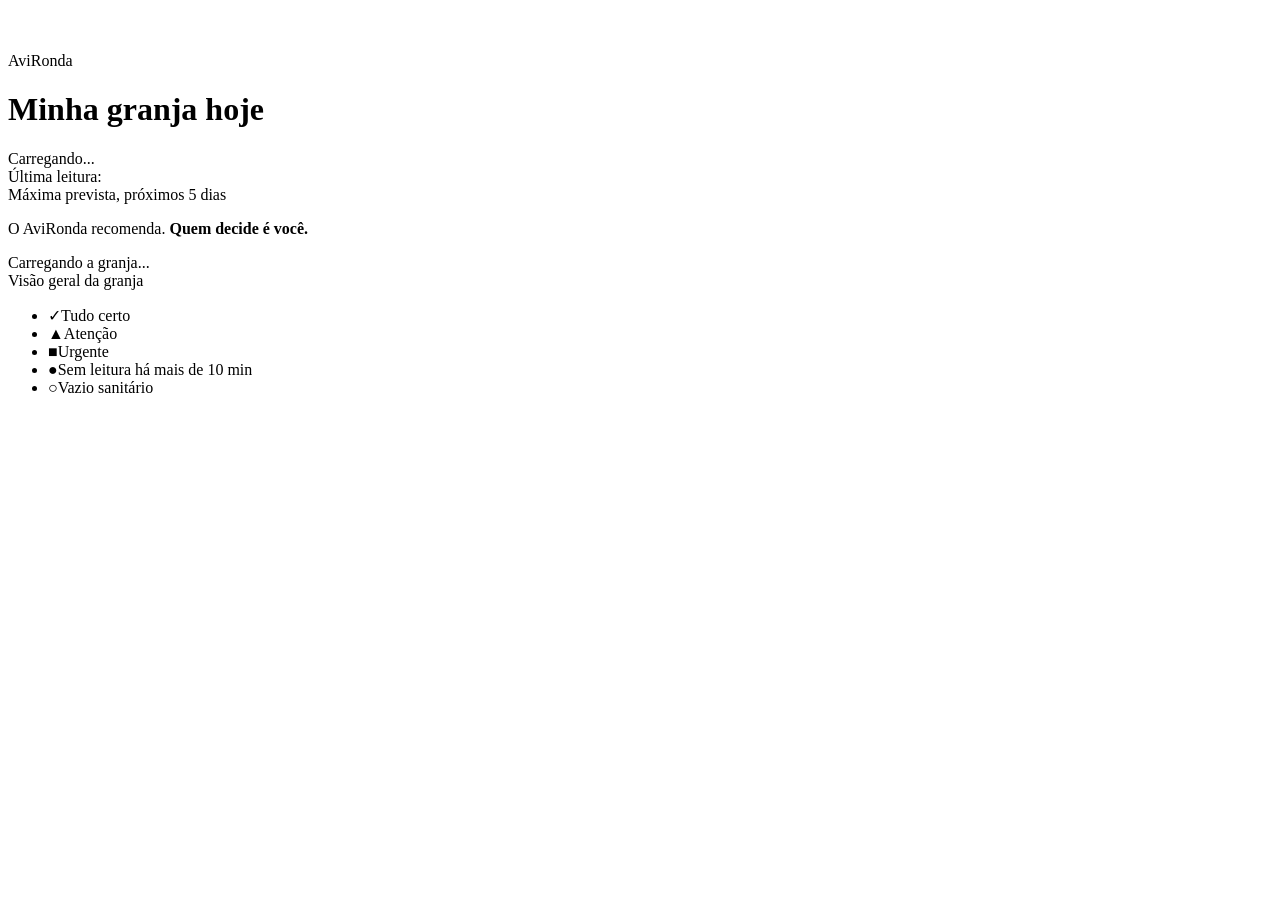
==== app/static/granja/granja.html @ 04481a53 "Tela Minha granja hoje: propriedade em 3D com os 4 galpões - GET /api/v1/propriedade com o estado de" ====
<!doctype html>
<html lang="pt-BR">
<head>
<meta charset="utf-8">
<meta name="viewport" content="width=device-width, initial-scale=1">
<title>Minha granja hoje · AviRonda</title>
<link rel="stylesheet" href="/static/granja/granja.css">
<script src="/static/granja/vendor/three.min.js" defer></script>
<script src="/static/granja/vendor/OrbitControls.js" defer></script>
<script src="/static/granja/granja.js" defer></script>
</head>
<body>
<div id="ar-app" class="ar-app" data-api="/api/v1/propriedade" data-atualizar-seg="60">

  <header class="ar-topo">
    <div class="ar-topo__in">
      <div class="ar-marca">
        <svg width="40" height="40" viewBox="0 0 40 40" fill="none" stroke="#ffffff" stroke-width="2" stroke-linecap="round" stroke-linejoin="round" aria-hidden="true">
          <rect x="6" y="15" width="24" height="12" rx="3"></rect>
          <circle cx="12" cy="30" r="3"></circle>
          <circle cx="25" cy="30" r="3"></circle>
          <path d="M24 15V8"></path>
          <rect x="20" y="4" width="10" height="5" rx="1.5"></rect>
          <path d="M33 12c2 2 2 6 0 8"></path>
        </svg>
        <div>
          <div class="ar-marca__nome">AviRonda</div>
          <h1 class="ar-marca__titulo">Minha granja hoje</h1>
        </div>
      </div>
      <div class="ar-granja">
        <div class="ar-granja__nome" id="ar-granja-nome">Carregando...</div>
        <div class="ar-granja__leitura">Última leitura: <span class="ar-mono" id="ar-ultima"></span></div>
      </div>
      <section class="ar-previsao" aria-label="Previsão de temperatura máxima dos próximos 5 dias">
        <div class="ar-previsao__rotulo">Máxima prevista, próximos 5 dias</div>
        <ul class="ar-previsao__lista" id="ar-previsao"></ul>
      </section>
    </div>
  </header>

  <div class="ar-resumo">
    <div class="ar-resumo__in">
      <div class="ar-resumo__pills" id="ar-resumo"></div>
      <p class="ar-resumo__regra">O AviRonda recomenda. <strong>Quem decide é você.</strong></p>
    </div>
  </div>

  <main class="ar-main">
    <section class="ar-cena" id="ar-cena" aria-label="Mapa da granja. Tab percorre os galpões, Enter aproxima, Esc volta à visão geral.">
      <div class="ar-cena__carregando" id="ar-carregando">Carregando a granja...</div>
      <canvas class="ar-cena__canvas" id="ar-canvas" aria-hidden="true" hidden></canvas>
      <div class="ar-cena__overlay" id="ar-overlay" hidden>
        <div id="ar-marcas"></div>
        <div id="ar-zonas"></div>
      </div>
      <div class="ar-mapa2d" id="ar-mapa2d" hidden></div>
      <div class="ar-cena__topo">
        <button type="button" class="ar-btn ar-btn--voltar" data-acao="voltar" id="ar-voltar-cena" hidden>
          <svg width="18" height="18" viewBox="0 0 24 24" fill="none" stroke="currentColor" stroke-width="2.4" stroke-linecap="round" stroke-linejoin="round" aria-hidden="true"><path d="M15 18l-6-6 6-6"></path></svg>
          Voltar à granja
        </button>
        <span class="ar-cena__titulo" id="ar-cena-titulo">Visão geral da granja</span>
      </div>
      <div class="ar-cena__base">
        <ul class="ar-legenda" id="ar-legenda-geral" aria-label="Legenda dos estados do galpão">
          <li><span class="ar-glifo nv-ok" aria-hidden="true">✓</span>Tudo certo</li>
          <li><span class="ar-glifo nv-atencao" aria-hidden="true">▲</span>Atenção</li>
          <li><span class="ar-glifo nv-critico" aria-hidden="true">■</span>Urgente</li>
          <li><span class="ar-glifo nv-semleitura" aria-hidden="true">●</span>Sem leitura há mais de 10 min</li>
          <li><span class="ar-glifo nv-vazio" aria-hidden="true">○</span>Vazio sanitário</li>
        </ul>
        <ul class="ar-legenda" id="ar-legenda-zonas" aria-label="Legenda das zonas" hidden>
          <li><span class="ar-glifo nv-normal" aria-hidden="true">✓</span>Normal</li>
          <li><span class="ar-glifo nv-atencao" aria-hidden="true">▲</span>Atenção</li>
          <li><span class="ar-glifo nv-critico" aria-hidden="true">■</span>Crítico</li>
          <li><span class="ar-legenda__trajeto" aria-hidden="true"></span>Trajeto do carrinho</li>
          <li><span class="ar-legenda__carrinho" aria-hidden="true"></span>Carrinho</li>
        </ul>
        <p class="ar-dica" id="ar-dica"></p>
      </div>
    </section>

    <aside class="ar-painel" id="ar-painel" aria-label="Painel lateral"></aside>
  </main>

  <div class="ar-sr" aria-live="polite" id="ar-anuncio"></div>
</div>
</body>
</html>
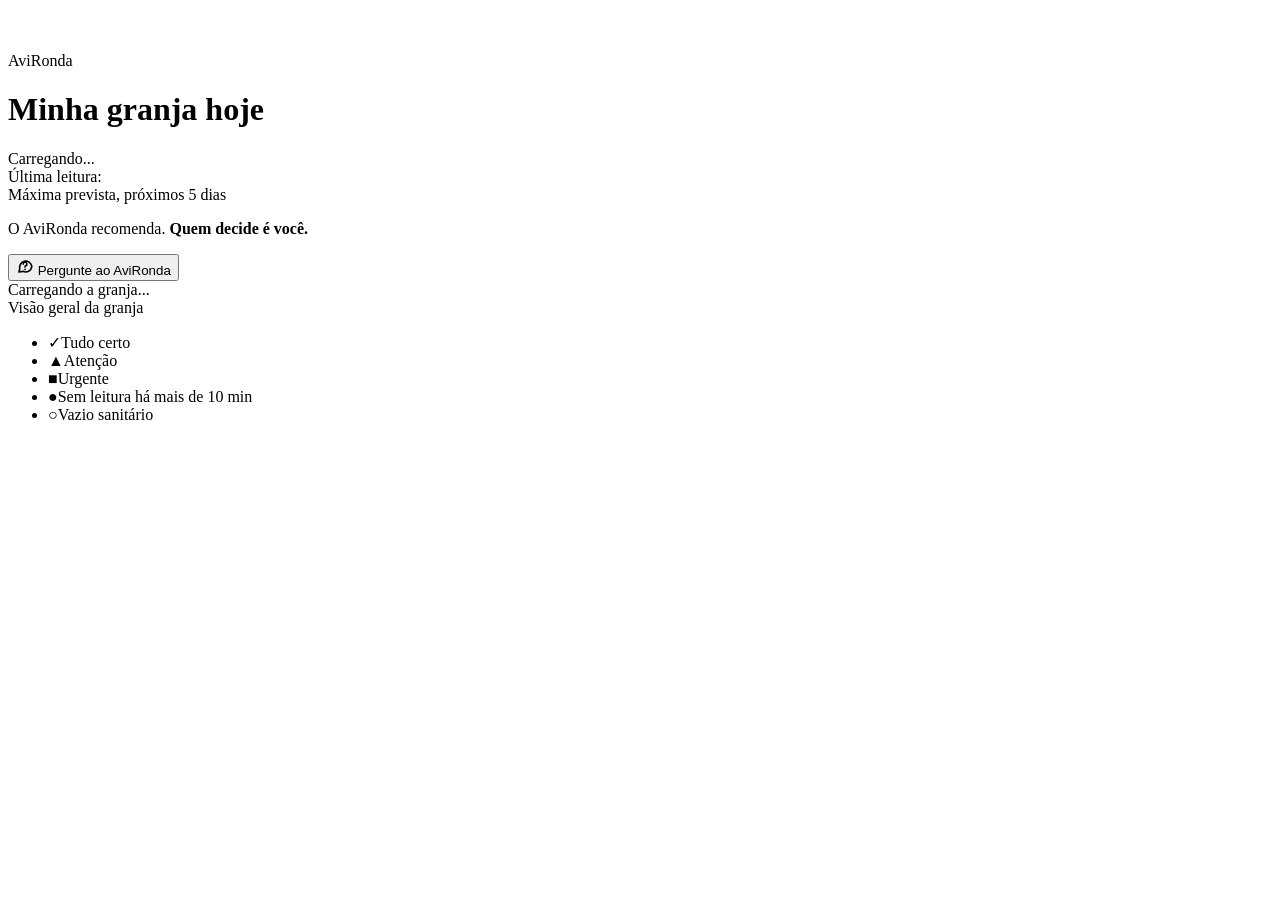
==== commit 6efabdff: "Pergunte ao AviRonda: assistente que busca na base técnica e cita a fonte - POST /api/v1/assistente " ====
--- a/app/static/granja/granja.html
+++ b/app/static/granja/granja.html
@@ -8,6 +8,7 @@
 <script src="/static/granja/vendor/three.min.js" defer></script>
 <script src="/static/granja/vendor/OrbitControls.js" defer></script>
 <script src="/static/granja/granja.js" defer></script>
+<script src="/static/granja/assistente.js" defer></script>
 </head>
 <body>
 <div id="ar-app" class="ar-app" data-api="/api/v1/propriedade" data-atualizar-seg="60">
@@ -42,7 +43,13 @@
   <div class="ar-resumo">
     <div class="ar-resumo__in">
       <div class="ar-resumo__pills" id="ar-resumo"></div>
-      <p class="ar-resumo__regra">O AviRonda recomenda. <strong>Quem decide é você.</strong></p>
+      <div class="ar-resumo__dir">
+        <p class="ar-resumo__regra">O AviRonda recomenda. <strong>Quem decide é você.</strong></p>
+        <button type="button" class="ar-btn ar-btn--assistente" id="ar-assistente-abrir" aria-haspopup="dialog">
+          <svg width="18" height="18" viewBox="0 0 24 24" fill="none" stroke="currentColor" stroke-width="2.2" stroke-linecap="round" stroke-linejoin="round" aria-hidden="true"><path d="M21 12a8 8 0 0 1-11.6 7.1L4 20l1-4.6A8 8 0 1 1 21 12z"></path><path d="M9.5 9.5a2.5 2.5 0 1 1 3.5 2.3c-.6.3-1 .9-1 1.6"></path><path d="M12 16.5v.01"></path></svg>
+          Pergunte ao AviRonda
+        </button>
+      </div>
     </div>
   </div>
 
@@ -85,6 +92,31 @@
   </main>
 
   <div class="ar-sr" aria-live="polite" id="ar-anuncio"></div>
+
+  <dialog class="ar-assistente" id="ar-assistente" aria-labelledby="ar-assistente-titulo">
+    <div class="ar-assistente__cab">
+      <div>
+        <h2 id="ar-assistente-titulo">Pergunte ao AviRonda</h2>
+        <p class="ar-card__sub">Responde só com o que está na base técnica: 16 trechos da Embrapa, sobre o El Niño e de dissertações. Se não constar, ele recusa em vez de inventar.</p>
+      </div>
+      <button type="button" class="ar-btn ar-assistente__fechar" id="ar-assistente-fechar" aria-label="Fechar">
+        <svg width="20" height="20" viewBox="0 0 24 24" fill="none" stroke="currentColor" stroke-width="2.4" stroke-linecap="round" aria-hidden="true"><path d="M6 6l12 12M18 6L6 18"></path></svg>
+      </button>
+    </div>
+    <form class="ar-assistente__form" id="ar-assistente-form">
+      <label class="ar-sr" for="ar-assistente-pergunta">Sua pergunta</label>
+      <input id="ar-assistente-pergunta" name="pergunta" type="text" maxlength="300" minlength="3" required autocomplete="off" placeholder="Ex.: qual o limite de amônia para exportadores?">
+      <button type="submit" class="ar-btn ar-btn--assistente">Perguntar</button>
+    </form>
+    <div class="ar-assistente__exemplos" aria-label="Perguntas de exemplo">
+      <button type="button" class="ar-btn ar-chip" data-pergunta="Qual o limite de amônia recomendado para exportadores de frango?">Limite de amônia para exportar</button>
+      <button type="button" class="ar-btn ar-chip" data-pergunta="Quando é o pico do El Niño?">Pico do El Niño</button>
+      <button type="button" class="ar-btn ar-chip" data-pergunta="Qual a temperatura ideal na segunda semana?">Temperatura na 2ª semana</button>
+      <button type="button" class="ar-btn ar-chip" data-pergunta="Qual vacina usar contra Newcastle?">Vacina contra Newcastle</button>
+    </div>
+    <div id="ar-assistente-saida" aria-live="polite"></div>
+    <p class="ar-assistente__nota">Protótipo no painel: a busca nos trechos e a recusa rodam aqui, na API do AviRonda, e a resposta é a frase do trecho mais próximo. No componente da disciplina de IA, o modelo qwen2.5:3b (Ollama, local) escreve a resposta a partir dos mesmos 3 trechos, buscados no ChromaDB.</p>
+  </dialog>
 </div>
 </body>
 </html>
